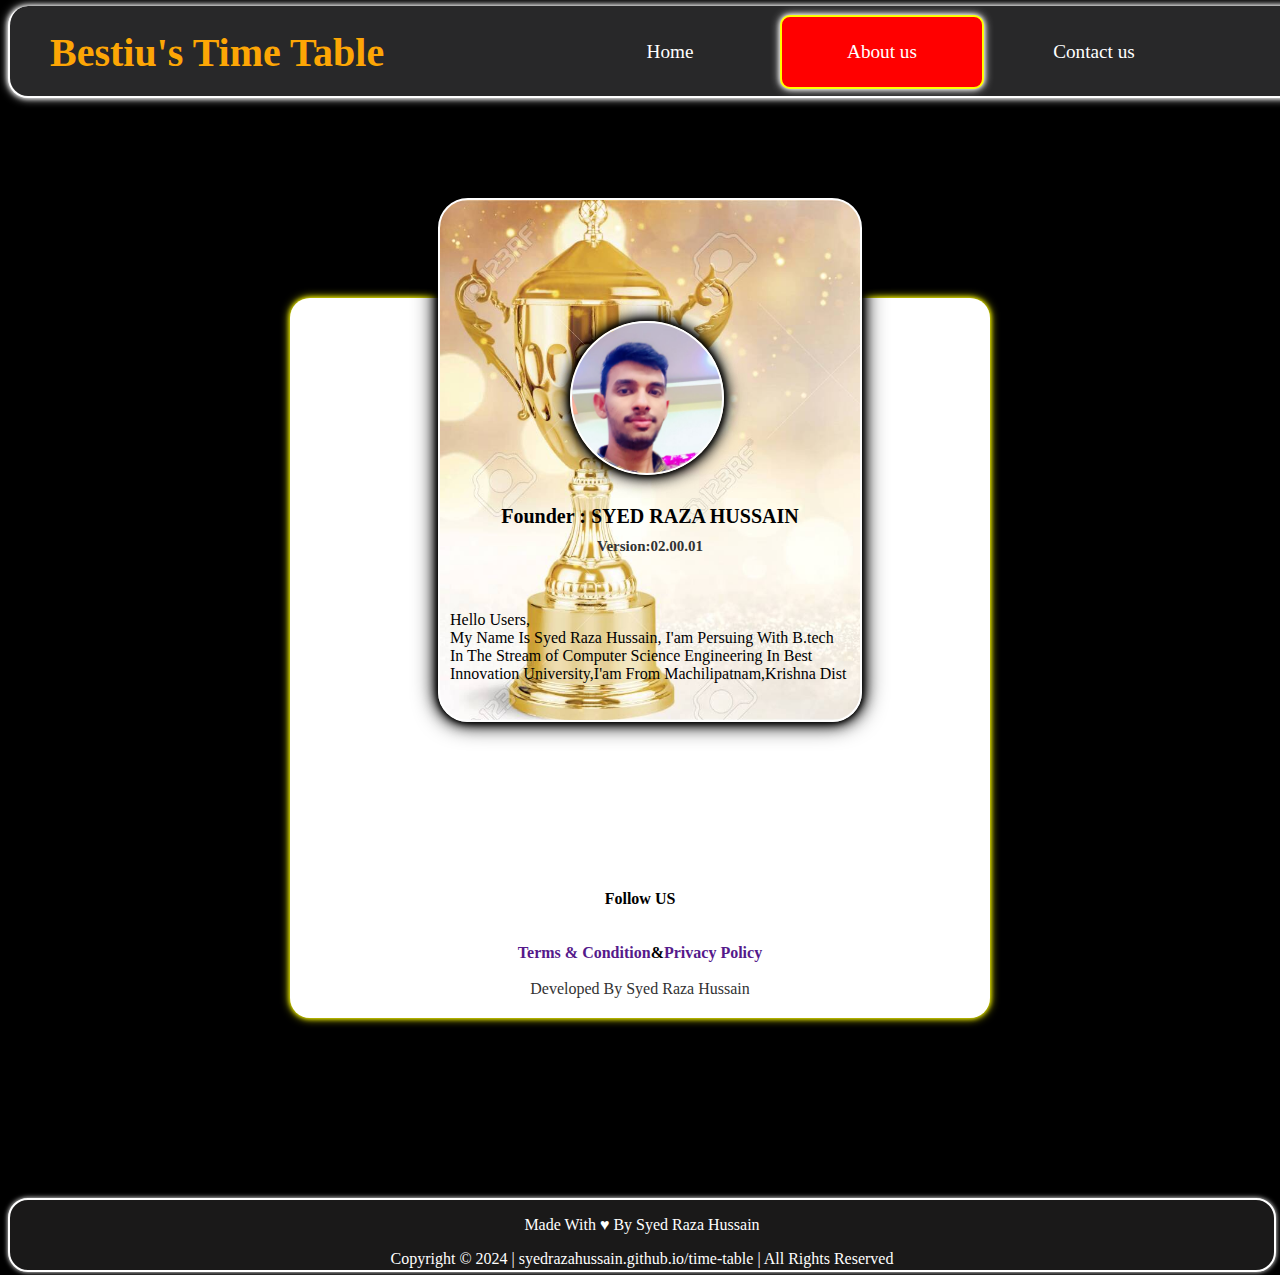
==== about.html @ d024357b "Add files via upload" ====
<!DOCTYPE html>
<html lang="en">
<head>
    <meta charset="UTF-8">
    <meta name="viewport" content="width=device-width, initial-scale=1.0">
    <link rel="stylesheet" href="about.css">
    <link rel="stylesheet" href="https://cdnjs.cloudflare.com/ajax/libs/font-awesome/6.5.1/css/all.min.css" integrity="sha512-DTOQO9RWCH3ppGqcWaEA1BIZOC6xxalwEsw9c2QQeAIftl+Vegovlnee1c9QX4TctnWMn13TZye+giMm8e2LwA==" crossorigin="anonymous" referrerpolicy="no-referrer" />
    <title>About Us</title>
    <header>
        <div class="header-div">
          <div class="header-name"> Bestiu's Time Table
            <div class="toogle-btn" onclick="toogle();"><i class="fa-solid fa-bars"></i></div>
          </div>
          
          <div class="header-content">
            <ol><a href="index.html"><i class="fa-solid fa-house-chimney"></i> Home</a></ol>
            <ol class="head-about"> <a href="about.html"><i class="fa-solid fa-circle-info"></i> About us</a></ol>
            <ol><a href="contact.html"><i class="fa-solid fa-address-book"></i> Contact us</a> </ol>
          </div>
          
        </div>
      </header>
      
</head>
<body>
  <div class="drop-down-content">
    <ol class="drop-item-home"><a href="index.html"><i class="fa-solid fa-house-chimney"></i> Home</a></ol>
    <ol class="drop-item"> <a href="about.html"><i class="fa-solid fa-circle-info"></i> About us</a></ol>
    <ol class="drop-item"><a href="contact.html"><i class="fa-solid fa-address-book"></i> Contact us</a> </ol>
    
  </div>

    <div class="content-area">
        <div class="main-profilecard">
            <div class="profile-content">
                <div class="img"></div>
                <div class="name"><b>Founder : SYED RAZA HUSSAIN</b></div>
                <div class="version"><b>Version:02.00.01</b></div>
                <div class="description"><p>Hello Users,<br> My Name Is Syed Raza Hussain,  I'am Persuing With B.tech
                    In The Stream of Computer Science Engineering In Best Innovation University,I'am From Machilipatnam,Krishna Dist</p></div>

            </div>
                
        </div>
        <div class="content-color">
            <div class="foot-content">
                <div class="follow"><p>Follow US</p> </div>
           
            <div class="icon"><i class="fa-brands fa-square-youtube"></i> <i class="fa-brands fa-square-instagram"></i> <i class="fa-brands fa-square-twitter"></i> <i class="fa-brands fa-square-facebook"></i> <i class="fa-brands fa-square-whatsapp"></i></div>
        <div class="terms">
            <a href="">Terms & Condition </a> & <a href=""> Privacy Policy</a></div>
        <div class="develop"><br>Developed By Syed Raza Hussain</div>
        </div>
            </div>
            
    </div>
</body>
<footer>
    <div class="footer-content1">
      <div class="div1">
        <p>Made With &#9829; By Syed Raza Hussain</p>
        <div>
          <div class="div1 "> 
            <p>Copyright &#169; 2024 | syedrazahussain.github.io/time-table | All Rights Reserved </p>
          </div>
         
      </div>
    </div>
      
      
  </footer>
  <script text="text/javascript">
    var dropdown=document.querySelector('.drop-down-content')
    function toogle() {
    if (dropdown.style.display=="block") {
      dropdown.style.display="none";
      
    } else {
      dropdown.style.display="block";
      
    }
  }
  </script>
</html>
---- about.css ----
body {
    background-color: black;
    color:white
}

.drop-down-content {
  display: none;
  position: relative;
  left: 210px;
  border-radius: 20px;
  height: 300px;
  width: 75%;
  margin-top: -80px;
  margin-bottom: 40px;
  /* border: 2px solid yellow; */
  background-color: rgba(255, 255, 255, 0.2);
  padding: 40px 10px 10px 10px; 
 }
 .drop-down-content a{
  color: white;
  text-decoration: none;
  
  
  
 }
 
 .drop-item{
 
  /* margin-top: 10px; */
  /* width: 100%; */
  width: 75%;
  
  
  
  
 }
 .drop-item-home {
  margin-left: 40px;
 }

 .toogle-btn i {
  display: none;
}
.toogle-btn {
  font-size: 25px;
}
.content-area {
    height: 1000px;
    display: flex;
    justify-content: center;
    

}
.content-color {
  display: flex;
  justify-content: center;
  align-items: flex-end;
    margin-top: 100px;
    height: 700px;
    width: 700px;
    background-color: white;
    border-radius: 20px;
    box-shadow: 0 0 5px white;
    padding-bottom: 20px;
    box-shadow: 0 0 5px yellow,0 0 10px yellow;
   
    

}
.foot-content {
    display: block;
    color: black;
    
}
.follow {
    text-align: center;
    font-weight: bold;
}
.icon {
    display: flex;
    justify-content: center;
    
    
    
}
.icon i {
   font-size: 50px;
   /* margin-right: 20px; */
   margin-left: 10px;
   margin-bottom: 20px;
}
.terms {
    display: flex;
    justify-content: center;
    font-weight: bold;
}
.terms a {
    text-decoration: none;
}
.develop {
    display: flex;
    justify-content: center;
    color: #323233;
}
.main-profilecard {
    display: flex;
    justify-content: center;
    align-items: center;
    background-image: url("cup.jpg");
    background-size: cover;
    position: absolute;
    height: 500px;
    width: 400px;
    border: 2px solid white;
    /* margin-top: 40px; */
    border-radius: 30px;
    padding: 10px;
    margin-left: 20px;
    box-shadow: 0 0 5px black,0 0 10px black,0 0 15px black,0 0 25px black;
}
.profile-content {
    
    width: 120%;
    color: black;
}
.img {
    background-image: url('raza.jpg');
    background-size:cover;
    background-position: center;
    height: 150px;
    width: 150px;
    border-radius: 50%;
    margin-left: 120px;
    margin-top: 100px;
    border: 2px solid white;
    box-shadow: 0 0 5px black,0 0 10px black,0 0 15px black,0 0 20px black;
}
.name {
    display: flex;
    justify-content: center;
    font-size: 20px;
    margin-top: 30px;
    margin-bottom: 10px;
    font-family: 'Times New Roman', Times, serif;
}
.version {
    display: flex;
    justify-content: center;
    font-size: 15px;
    color: #323233;
}
.description {
    display: flex;
    justify-content: center;
    align-items: center;
    margin-top: 40px;
    font-family: 'Times New Roman', Times, serif;
}
header {
    border-bottom: 2px solid white;
    border-right: 2px solid white;
    border-left: 2px solid white;
    border-radius: 20px;
    margin-bottom: 100px;
    height: 50px;
    width: 100%;
    padding: 20px 20px 20px 20px;
    box-shadow: 0 0 5px white,0 0 10px white ;
    background-color: #282829;
    margin-top: -2px;
  }
  .header-name {
    width: 50%;
    font-size: 2.5rem;
    font-family:'Times New Roman', Times, serif;
    font-weight: bold;
    padding-left: 20px;
    color: rgb(253, 166, 5);
    
    
  }
  .header-div {
    display: flex;
    justify-content: center;
    align-items: center;
    margin-top: -30px;
    color: white;
    
  
    
  }
  
  .header-content {
    display: flex;
    justify-content:flex-end;
    align-content: center;
    width: 100%;
    align-items: center;
    font-size: 1.2rem;
    cursor: pointer;
    font-family:'Times New Roman', Times, serif;
    padding-right: 100px;
    
  }
  .head-about {
    background-color: red;
    margin-right: 10px;
    margin-left: 10px;
    
    border: 2px solid yellow;
    box-shadow: 0 0 5px white,0 0 10px white ;
    border-radius: 10px;
  }
  .header-content a {
    color: white;
    text-decoration: none;
  }
  ol {
    /* padding: 1px,1px; */
    padding-right: 40px;
    display: flex;
    width: 120px;
    height: 70px;
    display: flex;
    justify-content: center;
    /* text-align: center; */
    align-items: center;
    /* margin-top: 10px; */
    font-weight: 545;
  
  }
  ol i {
    display: flex;
    align-items: center;
    justify-content: center;
    padding-right: 5px;
    font-weight: bold;
    
    
    
  }
   ol:hover {
    
    animation: growing 0.9s ease-in-out alternate;
  
  }
  .footer {
    margin-bottom: -20px;
  }
  
  .footer-content1 {
   
    border:2px solid white;
    border-radius: 20px;
    background-color: #1a1919;
    height: 70px;
    width: 100%;
    box-shadow: 0 0 5px white ;
    font-size: 10px;
    margin-bottom: -5px;
    display: flex;
    justify-content: center;
  
    
  }
  .div1 p {
    font-size: 16px;
    font-family: 'Times New Roman', Times, serif;
    display: flex;
    justify-content: center;
  }
  @keyframes growing {
    0% {
      background-position: 0% 50%;
      font-size: 0.8rem;
    }
     50% {
      background-position: 100% 50%;
      font-size: 1rem;
    }
     100% {
      background-position: 0% 50%;
      font-size: 1.3rem;
    }

}

  /* -------------------------------media query---------------------------------------------------- */

  @media screen and (max-width:900px) {
    header {
      margin-bottom: 100px;
      height: 50px;
      width: 120%;
      padding: 20px 20px 20px 20px;
      
      margin-top: -2px;
    }
    .header-name {
      display: flex;
      justify-content: space-evenly;
      align-items: center;
      width: 100%;
      margin-left: -40px;
      margin-top: 32px;
      font-size: 40px;
      font-family:'Times New Roman', Times, serif;
      font-weight: bold;
      /* padding-left: 20px; */
      color: rgb(253, 166, 5);
    }
    .header-content {
      display: none;
    }
    .toogle-btn i {
      display: block;
      height: 20px;
      width: 40px;
      margin-left: 4rem;
      font-size: 25px;
      color: white;
      cursor: pointer;
    }
    .footer-content {
     
      border:2px solid white;
      border-radius: 20px;
      background-color: #1a1919;
      height: 70px;
      width: 140%;
      box-shadow: 0 0 5px white ;
      font-size: 15px;
      margin-bottom: -5px;
      padding-top: 10px;
    }

    .footer-content1 {
      width: 130%;  
    }

    .div1 p {
      
      font-size: 16px;
      font-family: 'Times New Roman', Times, serif;
    }
    
    .main-profilecard {
      
      margin-left: 120px;
      
  }
  .content-color {
    display: flex;
    justify-content: center;
    align-items: flex-end;
      margin-top: 100px;
      height: 700px;
      width: 120%;
      background-color: white;
      border-radius: 20px;
      box-shadow: 0 0 5px white;
      padding-bottom: 20px;
      box-shadow: 0 0 5px yellow,0 0 10px yellow;
      margin-left: 110px;
     
      
  
  }
  
    



}
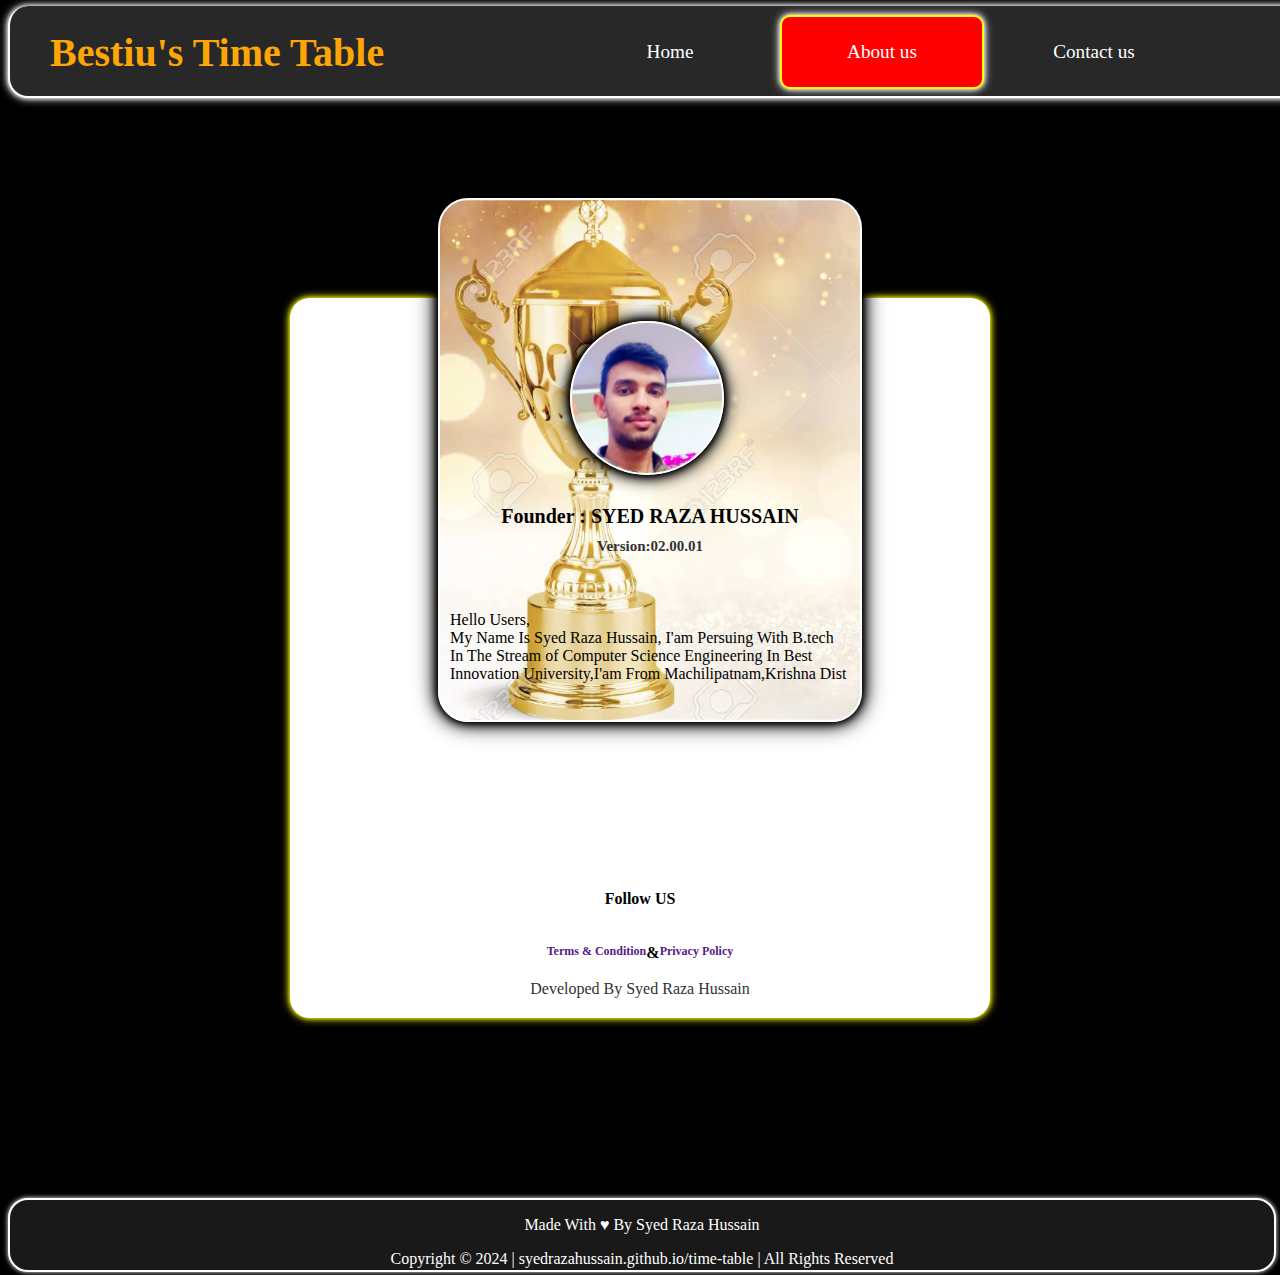
==== commit a8d0531b: "Update about.html" ====
--- a/about.html
+++ b/about.html
@@ -81,4 +81,4 @@
     }
   }
   </script>
-</html>+</html>
--- a/about.css
+++ b/about.css
@@ -93,9 +93,11 @@
     display: flex;
     justify-content: center;
     font-weight: bold;
+    
 }
 .terms a {
     text-decoration: none;
+    font-size: 12px;
 }
 .develop {
     display: flex;
@@ -303,7 +305,7 @@
       width: 100%;
       margin-left: -40px;
       margin-top: 32px;
-      font-size: 40px;
+      font-size: 30px;
       font-family:'Times New Roman', Times, serif;
       font-weight: bold;
       /* padding-left: 20px; */
@@ -340,7 +342,7 @@
 
     .div1 p {
       
-      font-size: 16px;
+      font-size: 10px;
       font-family: 'Times New Roman', Times, serif;
     }
     
@@ -366,9 +368,16 @@
       
   
   }
-  
-    
-
-
-
-}+  .terms a {
+    text-decoration: none;
+    font-size: 12px;
+}
+.drop-item-home {
+  margin-left: 30px;
+ }
+  
+    
+
+
+
+}
